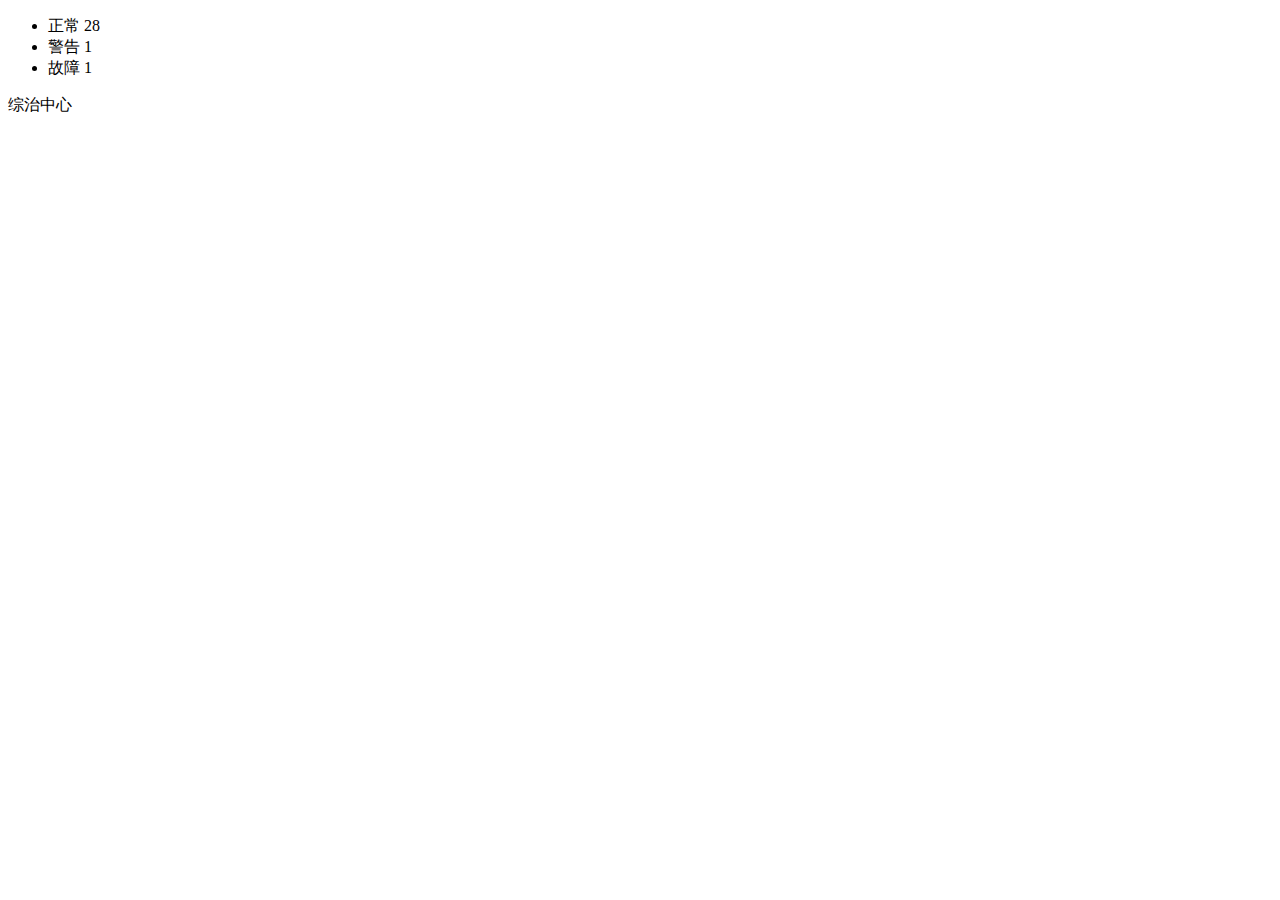
==== heartbeat-monitor/monitor-system/src/main/resources/static/index.html @ 2336af05 "+++++++++++++修改配置+++++++++++++" ====
<!DOCTYPE html>
<html>

    <head>
        <meta charset="UTF-8">
        <title></title>
        <!-- 优先使用 IE 最新版本和 Chrome -->
        <meta http-equiv="X-UA-Compatible" content="IE=edge,chrome=1" />
        <!-- 避免IE使用兼容模式 -->
        <meta http-equiv="X-UA-Compatible" content="IE=edge">
        <meta name="renderer" content="webkit">
        <link rel="stylesheet" type="text/css" href="css/css_reset.css" />
        <link rel="stylesheet" type="text/css" href="css/index.css" />
        <script src="js/jquery-1.11.0.js" type="text/javascript" charset="utf-8"></script>
        <script src="http://pv.sohu.com/cityjson?ie=utf-8"></script>
        <script src="js/common.js" type="text/javascript" charset="utf-8"></script>
        <script src="js/echarts.min.js" type="text/javascript" charset="utf-8"></script>
    </head>

    <body>
        <div id="zz_index">
            <!--公共头部-->
            <div id="common_head"></div>
            <!--主要内容部分-->
            <div class="homePage">
                <div class="title clearfix">
                    <ul>
                        <li>
                            <span>正常</span>
                            <span class="span_1">28</span>
                        </li>
                        <li>
                            <span>警告</span>
                            <span class="span_2">1</span>
                        </li>
                        <li>
                            <span>故障</span>
                            <span class="span_3">1</span>
                        </li>
                    </ul>
                </div>
                <div id="index">
                    <ul class="topUl clearfix">
                    	<!--<li>
                    	    <i></i>
                    	    <span>市应急办</span>
                    	</li>
                    	<li>
                    	    <i></i>
                    	    <span>市公安局</span>
                    	</li>
                    	<li>
                    	    <i></i>
                    	    <span>市城管局</span>
                    	</li>
                    	<li>
                    	    <i></i>
                    	    <span>市交通局</span>
                    	</li>
                    	<li>
                    	    <i></i>
                    	    <span>市司法局</span>
                    	</li>
                    	<li>
                    	    <i></i>
                    	    <span>市药监局</span>
                    	</li>
                    	<li>
                    	    <i></i>
                    	    <span>市安监局</span>
                    	</li>
                    	<li>
                    	    <i></i>
                    	    <span>市卫计委</span>
                    	</li>
                    	<li>
                    	    <i></i>
                    	    <span>市环保局</span>
                    	</li>
                    	<li>
                    	    <i></i>
                    	    <span>市检察院</span>
                    	</li>
                    	<li>
                    	    <i></i>
                    	    <span>市民宗局</span>
                    	</li>
                    	<li>
                    	    <i></i>
                    	    <span>市民政局</span>
                    	</li>
                    	<li>
                    	    <i></i>
                    	    <span>市工商局</span>
                    	</li>
                    	<li>
                    	    <i></i>
                    	    <span>市质检局</span>
                    	</li>
                    	<li>
                    	    <i></i>
                    	    <span>市环保局</span>
                    	</li>
                    	<li>
                    	    <i></i>
                    	    <span>市水利局</span>
                    	</li>
                        <li>
                            <i></i>
                            <span>市应急办</span>
                        </li>
                        <li>
                            <i></i>
                            <span>市公安局</span>
                        </li>
                        <li>
                            <i></i>
                            <span>市城管局</span>
                        </li>
                        <li>
                            <i></i>
                            <span>市交通局</span>
                        </li>
                        <li>
                            <i></i>
                            <span>市司法局</span>
                        </li>
                        <li>
                            <i></i>
                            <span>市药监局</span>
                        </li>
                        <li>
                            <i></i>
                            <span>市安监局</span>
                        </li>
                        <li>
                            <i></i>
                            <span>市卫计委</span>
                        </li>
                        <li>
                            <i></i>
                            <span>市环保局</span>
                        </li>
                        <li>
                            <i></i>
                            <span>市检察院</span>
                        </li>
                        <li>
                            <i></i>
                            <span>市民宗局</span>
                        </li>
                        <li>
                            <i></i>
                            <span>市民政局</span>
                        </li>
                        <li>
                            <i></i>
                            <span>市工商局</span>
                        </li>
                        <li>
                            <i></i>
                            <span>市质检局</span>
                        </li>
                        <li>
                            <i style="background: url(./images/icon_gray.png) no-repeat center center"></i>
                            <span style="color: #747474;">暂无部门</span>
                        </li>
                        <li>
                            <i style="background: url(./images/icon_gray.png) no-repeat center center"></i>
                            <span style="color: #747474;">暂无部门</span>
                        </li>-->
                    </ul>
                </div>
                <div class="center clearfix">
                    <i class="fl"></i>
                    <span class="fl">
                        综治中心
                    </span>
                </div>
                <canvas id="myCanvas" width="1754" height="566">浏览器不支持</canvas>
            </div>
        </div>
    </body>
    <script src="js/index.js" type="text/javascript" charset="utf-8"></script>
</html>
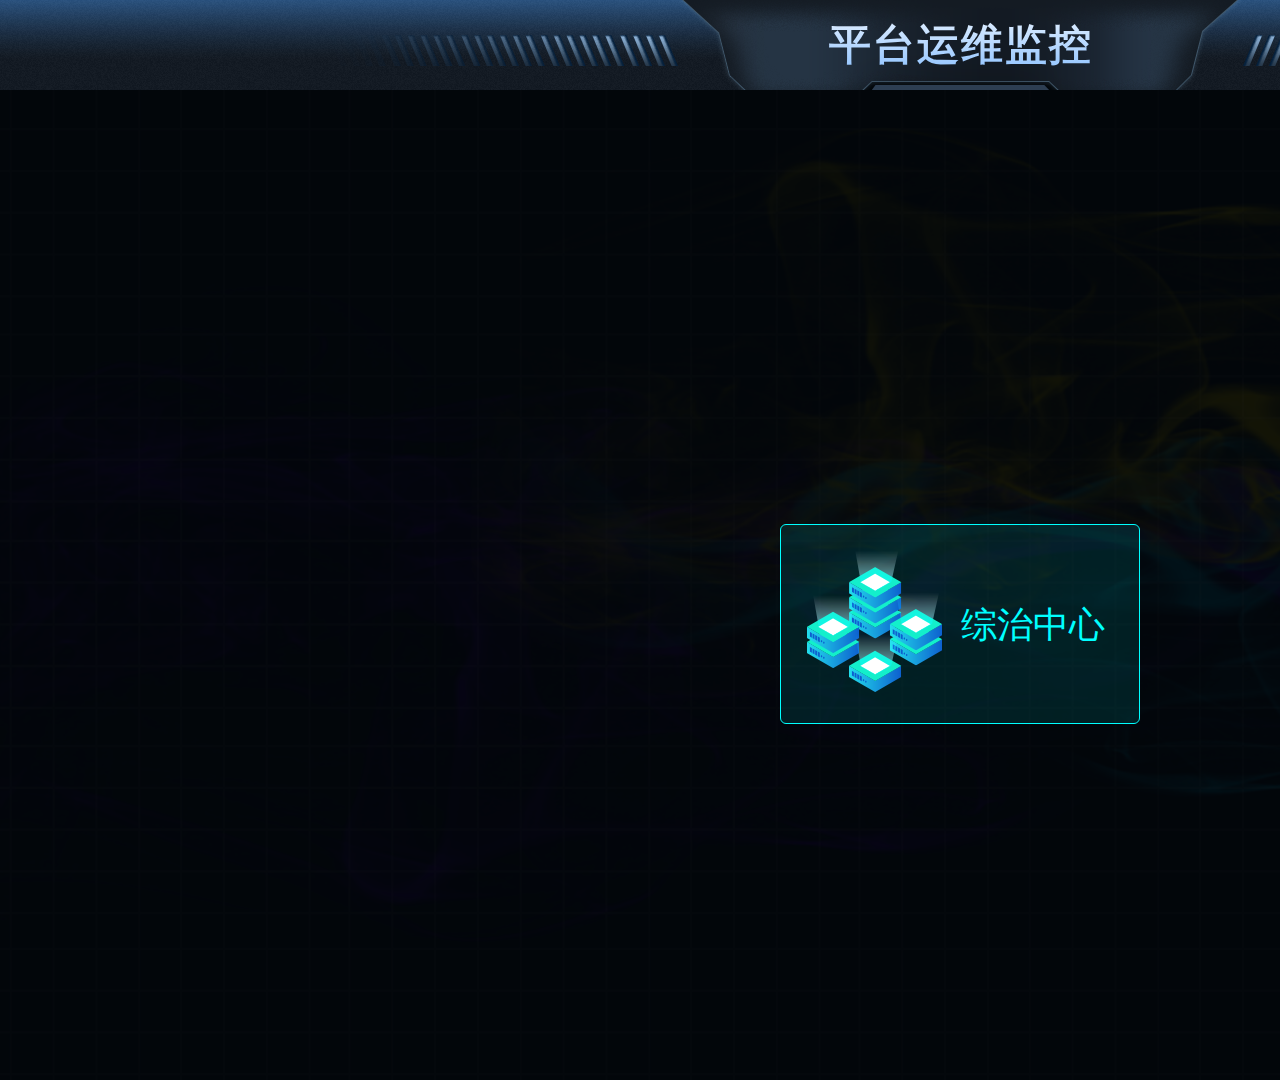
==== commit b3920b2a: "+++++++++++++修改样式  +++++++++++++" ====
--- a/heartbeat-monitor/monitor-system/src/main/resources/static/index.html
+++ b/heartbeat-monitor/monitor-system/src/main/resources/static/index.html
@@ -3,7 +3,7 @@
 
     <head>
         <meta charset="UTF-8">
-        <title></title>
+        <title>平台运维监控</title>
         <!-- 优先使用 IE 最新版本和 Chrome -->
         <meta http-equiv="X-UA-Compatible" content="IE=edge,chrome=1" />
         <!-- 避免IE使用兼容模式 -->
--- a/heartbeat-monitor/monitor-system/src/main/resources/static/css/index.css
+++ b/heartbeat-monitor/monitor-system/src/main/resources/static/css/index.css
@@ -0,0 +1,207 @@
+#zz_index{
+    height: 1080px;
+    width: 1920px;
+    background: url(../images/body_bj.png);
+    position: relative;
+}
+#zz_index .homePage{
+    width: 1920px;
+    height: 990px;
+}
+#zz_index .homePage .title ul{
+    float: right;
+    margin-top: 20px;
+}
+#zz_index .homePage .title ul li{
+    float: left;
+    color: wheat;
+    width: 98px;
+    height: 98px;
+    margin-right: 20px;
+    border-radius: 6px;
+}
+#zz_index .homePage .title ul li:nth-child(1){
+    background-color:rgba(0,255,255,0.2);
+    border: 1px solid #00ffff; 
+}
+#zz_index .homePage .title ul li:nth-child(1) span:nth-child(1){
+    display: block;
+    width: 98px;
+    height: 25px;
+    line-height: 25px;
+    text-align: center;
+    font-size: 18px;
+    color: #00ffff;
+    background-color:rgba(0,255,255,0.2); 
+}
+#zz_index .homePage .title ul li:nth-child(1) span:nth-child(2){
+    display: block;
+    width: 98px;
+    height: 73px;
+    line-height: 73px;
+    text-align: center;
+    font-size: 48px;
+    color: #00ffff;
+}
+#zz_index .homePage .title ul li:nth-child(2){
+    background-color:rgba(220,175,14,0.2);
+    border: 1px solid #dcaf0e; 
+}
+#zz_index .homePage .title ul li:nth-child(2) span:nth-child(1){
+    display: block;
+    width: 98px;
+    height: 25px;
+    line-height: 25px;
+    text-align: center;
+    font-size: 18px;
+    color: #dcaf0e;
+    background-color:rgba(220,175,14,0.2);
+}
+#zz_index .homePage .title ul li:nth-child(2) span:nth-child(2){
+    display: block;
+    width: 98px;
+    height: 73px;
+    line-height: 73px;
+    text-align: center;
+    font-size: 48px;
+    color: #dcaf0e;
+}
+#zz_index .homePage .title ul li:nth-child(3){
+    background-color:rgba(245,34,45,0.2);
+    border: 1px solid #f5222d; 
+}
+#zz_index .homePage .title ul li:nth-child(3) span:nth-child(1){
+    display: block;
+    width: 98px;
+    height: 25px;
+    line-height: 25px;
+    text-align: center;
+    font-size: 18px;
+    color: #f5222d;
+    background-color:rgba(245,34,45,0.2);
+}
+#zz_index .homePage .title ul li:nth-child(3) span:nth-child(2){
+    display: block;
+    width: 98px;
+    height: 73px;
+    line-height: 73px;
+    text-align: center;
+    font-size: 48px;
+    color: #f5222d;
+}
+#index{
+    width: 1920px;
+    height: 870px;
+    overflow: hidden;
+    z-index: 999;
+}
+#index .topUl{
+    font-size: 18px;
+    margin-left: 38px;
+    margin-top: 20px;
+}
+#index .topUl li{
+    float: left;
+    margin-left: 34px;
+    cursor: pointer;
+}
+#index .topUl li i{
+    display: block;
+    width: 78px;
+    height: 78px;
+    text-align: center;
+}
+.blue{
+    background: url(../images/icon_zz-blue.png) no-repeat center center;
+}
+.red{
+    background: url(../images/icon_red.png) no-repeat center center;
+}
+.yellow{
+    background: url(../images/icon_yellow.png) no-repeat center center;
+}
+.gray{
+    background: url(../images/icon_gray.png) no-repeat center center;
+}
+.span_gray{
+    color: #747474;
+}
+.span_red{
+    color: #d32816;
+}
+.span_yellow{
+    color: #dcaf0e;
+}
+.span_blue{
+    color: #00ffff;
+}
+#index .topUl li span{
+    display: block;
+    margin-top: 10px;
+    text-align: center;
+    overflow:hidden;
+    text-overflow:ellipsis;
+    white-space:nowrap;
+    width: 79px
+}
+#index .topUl li b{
+    display: block;
+    width: 78px;
+    height: 78px;
+    text-align: center;
+    border: 1px solid #f5222d;
+    border-radius: 6px;
+    background: url(../images/icon_red.png) no-repeat center center;
+}
+#index .topUl li:nth-child(17),
+#index .topUl li:nth-child(18),
+#index .topUl li:nth-child(19),
+#index .topUl li:nth-child(20),
+#index .topUl li:nth-child(21),
+#index .topUl li:nth-child(22),
+#index .topUl li:nth-child(23),
+#index .topUl li:nth-child(24),
+#index .topUl li:nth-child(25),
+#index .topUl li:nth-child(26),
+#index .topUl li:nth-child(27),
+#index .topUl li:nth-child(28),
+#index .topUl li:nth-child(29),
+#index .topUl li:nth-child(30),
+#index .topUl li:nth-child(31),
+#index .topUl li:nth-child(32)
+{
+    margin-top: 560px;
+}
+.center{
+    position: absolute;
+    cursor: pointer;
+    width: 358px;
+    height: 198px;
+    border: 1px solid #00ffff;
+    border-radius: 6px;
+    left: 780px;
+    top: 524px;
+    background-color:rgba(0,255,255,0.1);
+    z-index: 999;
+}
+.center i{
+    display: block;
+    margin-top: 26px;
+    margin-left: 26px;
+    height: 142px;
+    width: 136px;
+    background: url(../images/icon_big.png) no-repeat center center;
+}
+.center span{
+    display: block;
+    color: #00ffff;
+    font-size: 36px;
+    margin-left: 18px;
+    line-height: 200px;
+}
+#myCanvas{
+    position: absolute;
+    top: 344px;
+    left: 74px;
+    z-index: 1;
+}
